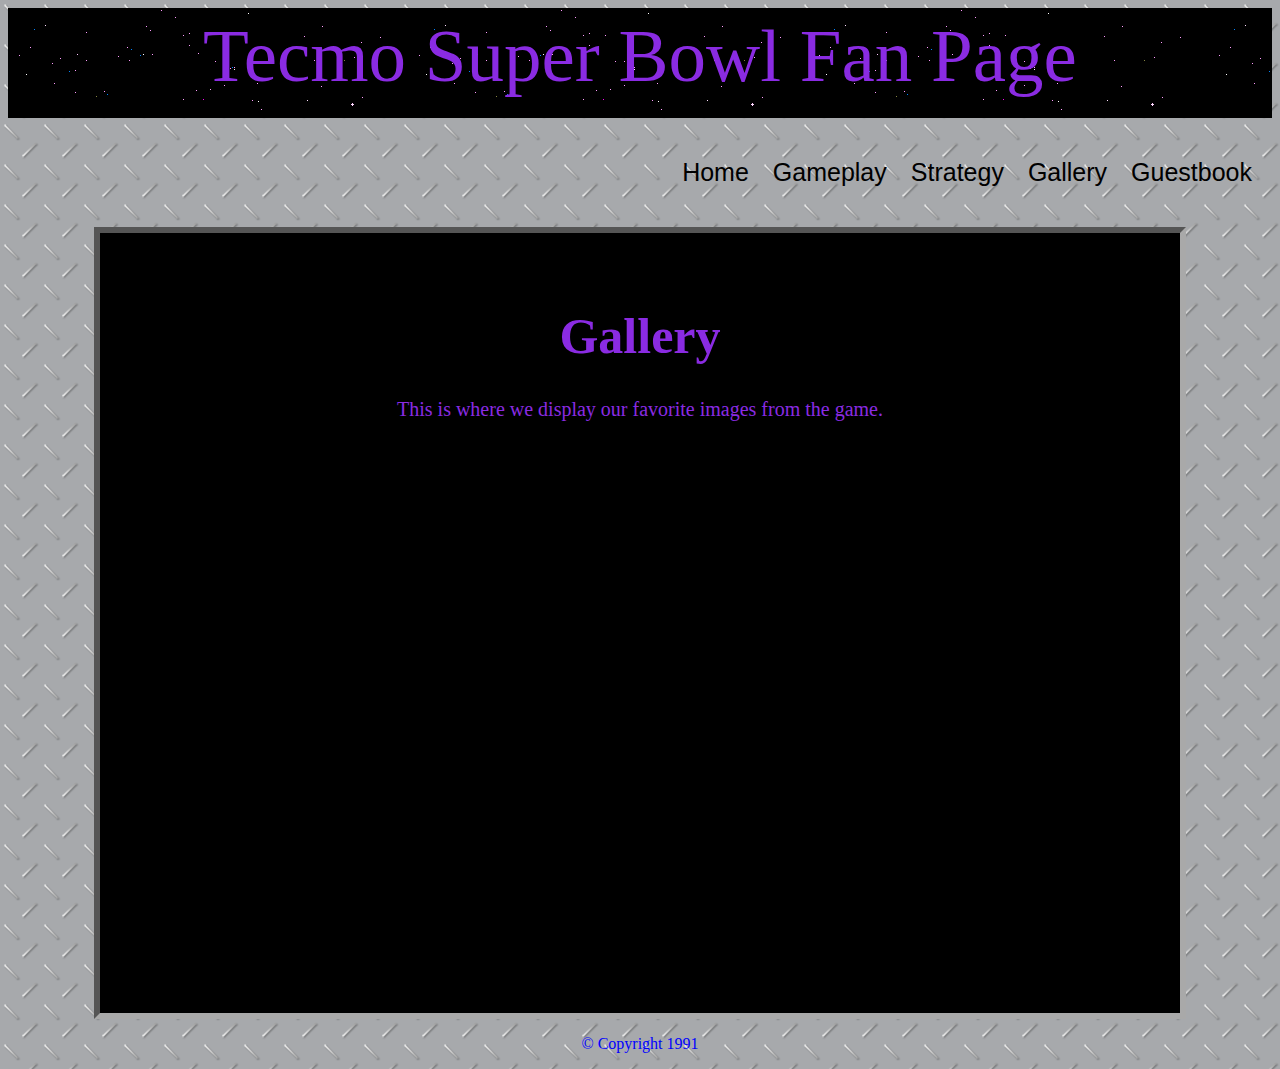
==== gallery.html @ fd82303f "updates styls and layout" ====
<!DOCTYPE html>
<html lang="en">
<head>
    <meta charset="UTF-8">
    <meta name="viewport" content="width=device-width, initial-scale=1.0">
    <title>Tecmo Super Bowl Fan Page - Gallery</title>
    <link href="Style/styles.css" type="text/css" rel="stylesheet" />
    
</head>
<body>
    <div id="Header">
        <p>Tecmo Super Bowl Fan Page</p>
    </div>
    <div class="main_content">

        <ul class="nav">
            <li><a href="./index.html">Home</a></li>
            <li><a href="./gameplay.html">Gameplay</a></li>
            <li><a href="./strategy.html">Strategy</a></li>
            <li><a href="./gallery.html">Gallery</a></li>
            <li><a href="./guestbook.html">Guestbook</a></li>
        </ul>  

    </div>

    <div id="Content" class="sub_content">

        <h1>Gallery</h1>

            <p>This is where we display our favorite images from the game.</p>
    
        </div>

    <div id="Footer">
        <p> &copy; Copyright 1991</p>
    </div>
    
</body>
</html>
---- Style/styles.css ----
#Header {
    background-image: url("../Resources/Stars.gif");
    margin: 0px auto 10px auto;
    height: 100px;
    padding: 5px;
} 

#Header > p {

    text-align: center;
    color: blueviolet;
    font-size:75px;
    margin: auto;
}

body {
    
    background-image: url("../Resources/metal-floor-background-pattern-554.png");
    border: 2px;
}

.main_content {

    width: auto;
}

.nav {
    
    text-align: right;
    margin: 40px 10px;
}


.nav li {

    font-family: Verdana, Geneva, Tahoma, sans-serif;
    display: inline;
    margin-inline-start: 10px;
    margin-inline-end: 10px;
    font-size: 25px;
}

img.title {
    display: block;
    margin: 0px auto 0px auto;
    box-shadow: 5px 5px 5px cyan;
    z-index: 10;
}

.sub_content {

    border: 6px double black;
    height: 900px;
    width: 1000px;
    padding: 40px;
    margin: 40px auto 0px auto;
    background-color: rgb(11, 11, 131, 0.2);
    font-size: 20px;
}

.sub_content > h1 {
    text-align: center;
    font-size: 50px;
}

.sub_content p {

    font-weight: 500;
}

div#Content {
    background-color: black;
    border: 6px inset darkgray;
    color: blueviolet;
    height: 700px;
    text-align: center;
}

a:link {
    color: black;
    text-decoration: none;
}

a:hover {

    color: blue;
    text-decoration: underline;
}

a:visited {
    color: blueviolet;
}

#Footer p {

        text-align: center;
        color: blue;
}
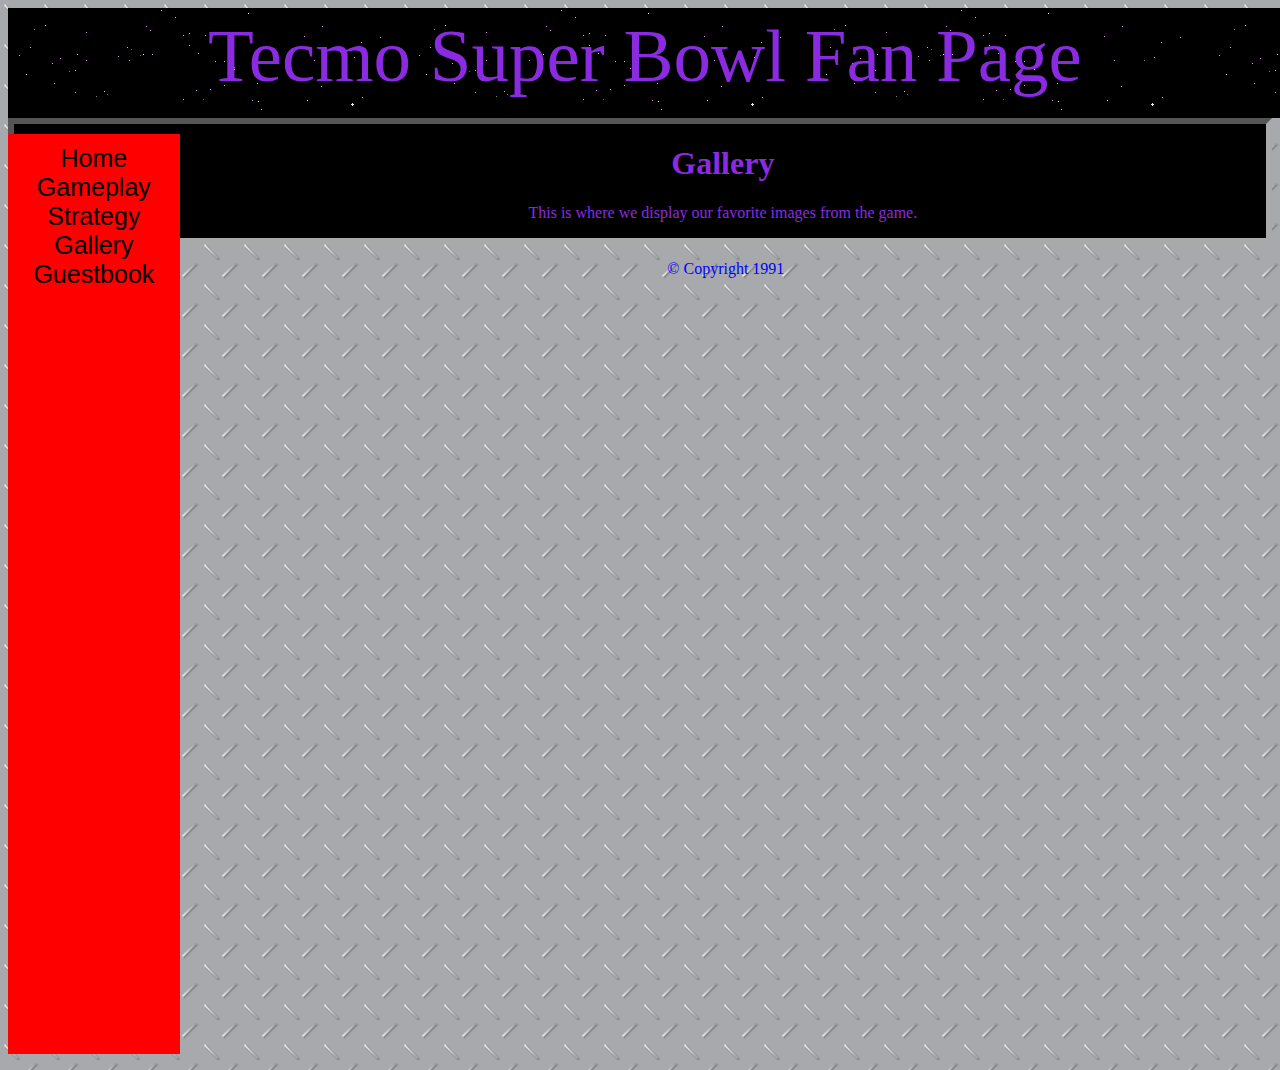
==== commit 6afb471e: "begins layout and style changes" ====
--- a/gallery.html
+++ b/gallery.html
@@ -8,32 +8,41 @@
     
 </head>
 <body>
-    <div id="Header">
-        <p>Tecmo Super Bowl Fan Page</p>
+
+    <div class="wrapper">
+
+        <header class="header">
+            
+            <p>Tecmo Super Bowl Fan Page</p>
+            
+        </header>
+        
+        <div class="main_content">
+            
+            <ul class="nav">
+                <li><a href="./index.html">Home</a></li>
+                <li><a href="./gameplay.html">Gameplay</a></li>
+                <li><a href="./strategy.html">Strategy</a></li>
+                <li><a href="./gallery.html">Gallery</a></li>
+                <li><a href="./guestbook.html">Guestbook</a></li>
+            </ul>  
+            
+        </div>
+        
+        <div class="sub_pages" class="sub_content">
+            
+            <h1>Gallery</h1>
+            
+            <p>This is where we display our favorite images from the game.</p>
+            
+        </div>
+        
+        <footer class="footer">
+            
+            <p> &copy; Copyright 1991</p>
+            
+        </footer>
+        
     </div>
-    <div class="main_content">
-
-        <ul class="nav">
-            <li><a href="./index.html">Home</a></li>
-            <li><a href="./gameplay.html">Gameplay</a></li>
-            <li><a href="./strategy.html">Strategy</a></li>
-            <li><a href="./gallery.html">Gallery</a></li>
-            <li><a href="./guestbook.html">Guestbook</a></li>
-        </ul>  
-
-    </div>
-
-    <div id="Content" class="sub_content">
-
-        <h1>Gallery</h1>
-
-            <p>This is where we display our favorite images from the game.</p>
-    
-        </div>
-
-    <div id="Footer">
-        <p> &copy; Copyright 1991</p>
-    </div>
-    
 </body>
 </html>--- a/Style/styles.css
+++ b/Style/styles.css
@@ -1,11 +1,16 @@
-#Header {
+.wrapper {
+    min-height: calc(100vh - 160px);
+}
+
+
+.header {
     background-image: url("../Resources/Stars.gif");
-    margin: 0px auto 10px auto;
+    width: 100%;
     height: 100px;
     padding: 5px;
 } 
 
-#Header > p {
+.header > p {
 
     text-align: center;
     color: blueviolet;
@@ -21,23 +26,30 @@
 
 .main_content {
 
-    width: auto;
+    width: 40%;
+    clear: left;
 }
 
 .nav {
     
+    
+    height: 100vh;
+    display: block;
+    float: left;
     text-align: right;
-    margin: 40px 10px;
+    width: 30%;
+    padding: 10px;
+    float: left;
+    background-color: red;
 }
 
 
 .nav li {
 
     font-family: Verdana, Geneva, Tahoma, sans-serif;
-    display: inline;
-    margin-inline-start: 10px;
-    margin-inline-end: 10px;
     font-size: 25px;
+    list-style-type: none;
+    text-align: center;
 }
 
 img.title {
@@ -50,10 +62,11 @@
 .sub_content {
 
     border: 6px double black;
-    height: 900px;
-    width: 1000px;
+    float: right;
+    height: calc(100vh - 160px);
+    width: 70%;
+    top: 40px;
     padding: 40px;
-    margin: 40px auto 0px auto;
     background-color: rgb(11, 11, 131, 0.2);
     font-size: 20px;
 }
@@ -68,11 +81,11 @@
     font-weight: 500;
 }
 
-div#Content {
+.sub_pages {
     background-color: black;
     border: 6px inset darkgray;
     color: blueviolet;
-    height: 700px;
+    height: 100%;
     text-align: center;
 }
 
@@ -91,8 +104,11 @@
     color: blueviolet;
 }
 
-#Footer p {
+.footer p {
 
         text-align: center;
         color: blue;
+}
+.footer {
+    height: 60px;
 }